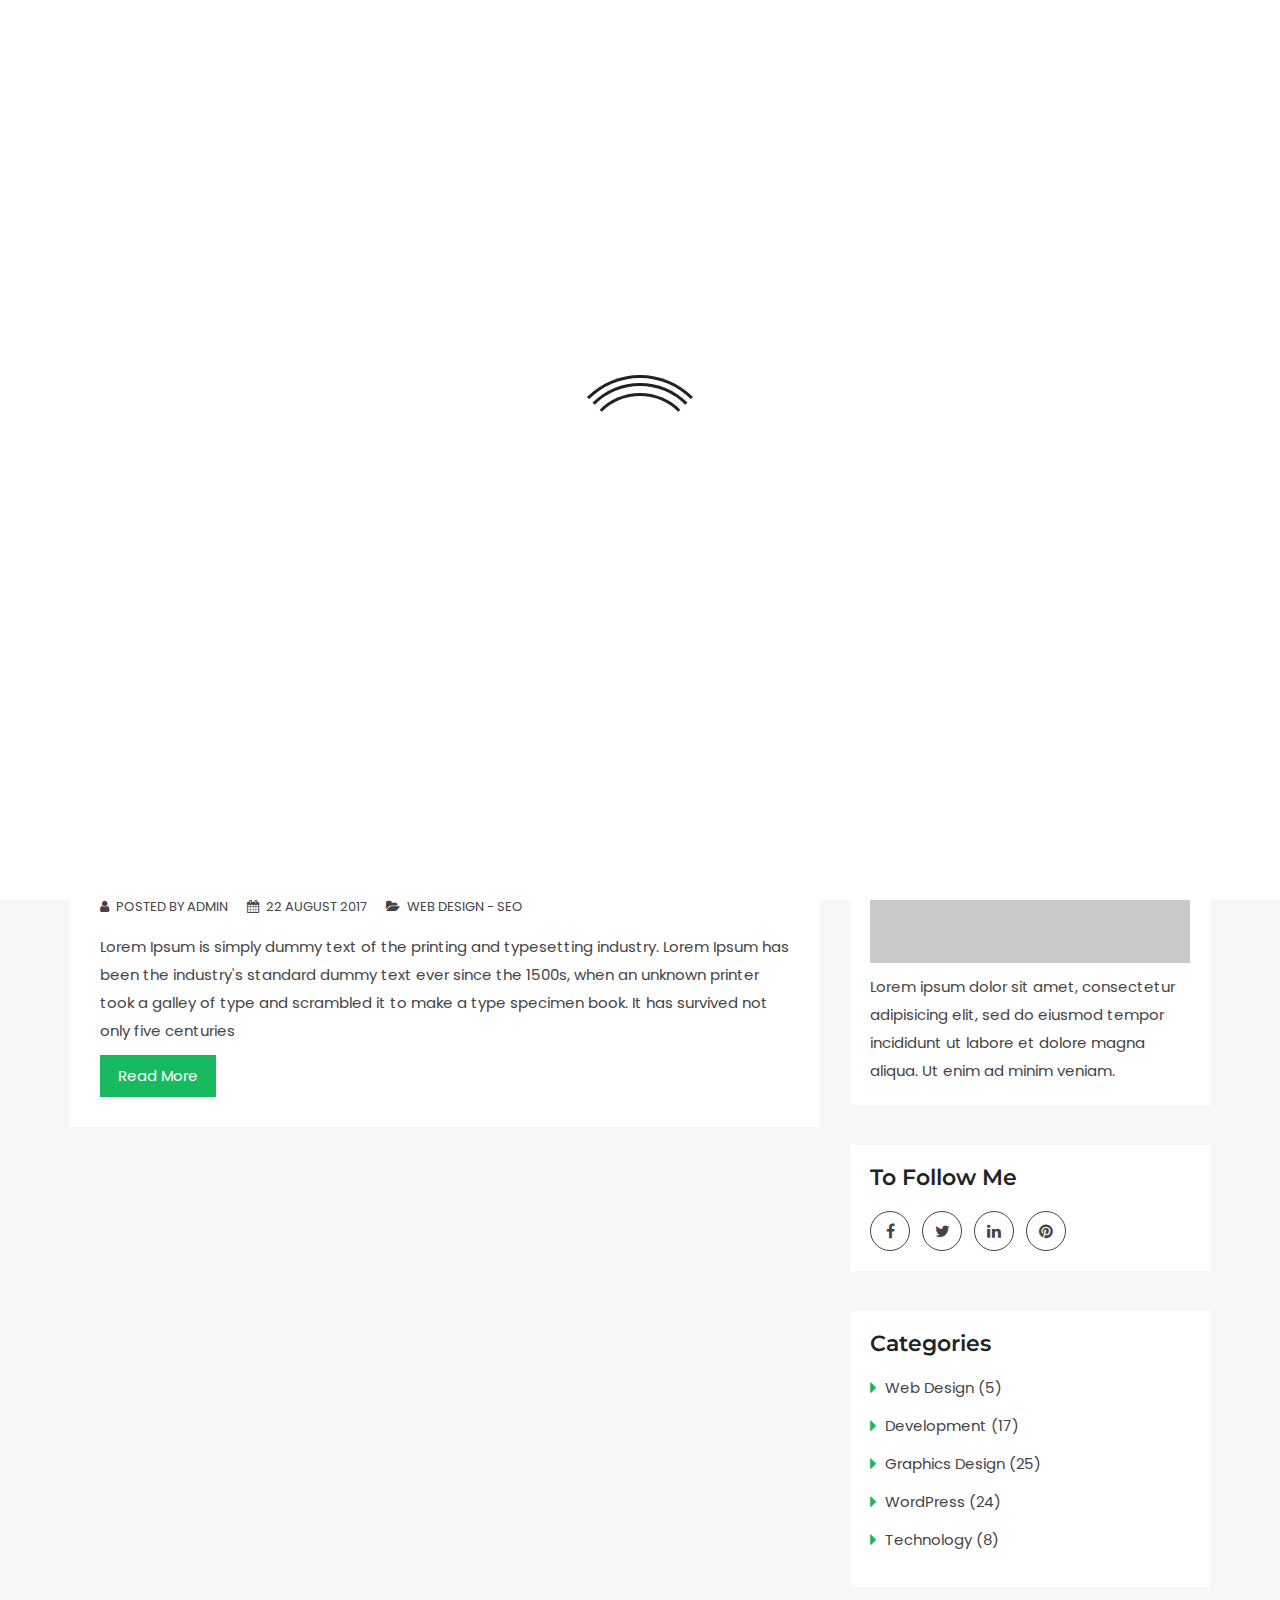
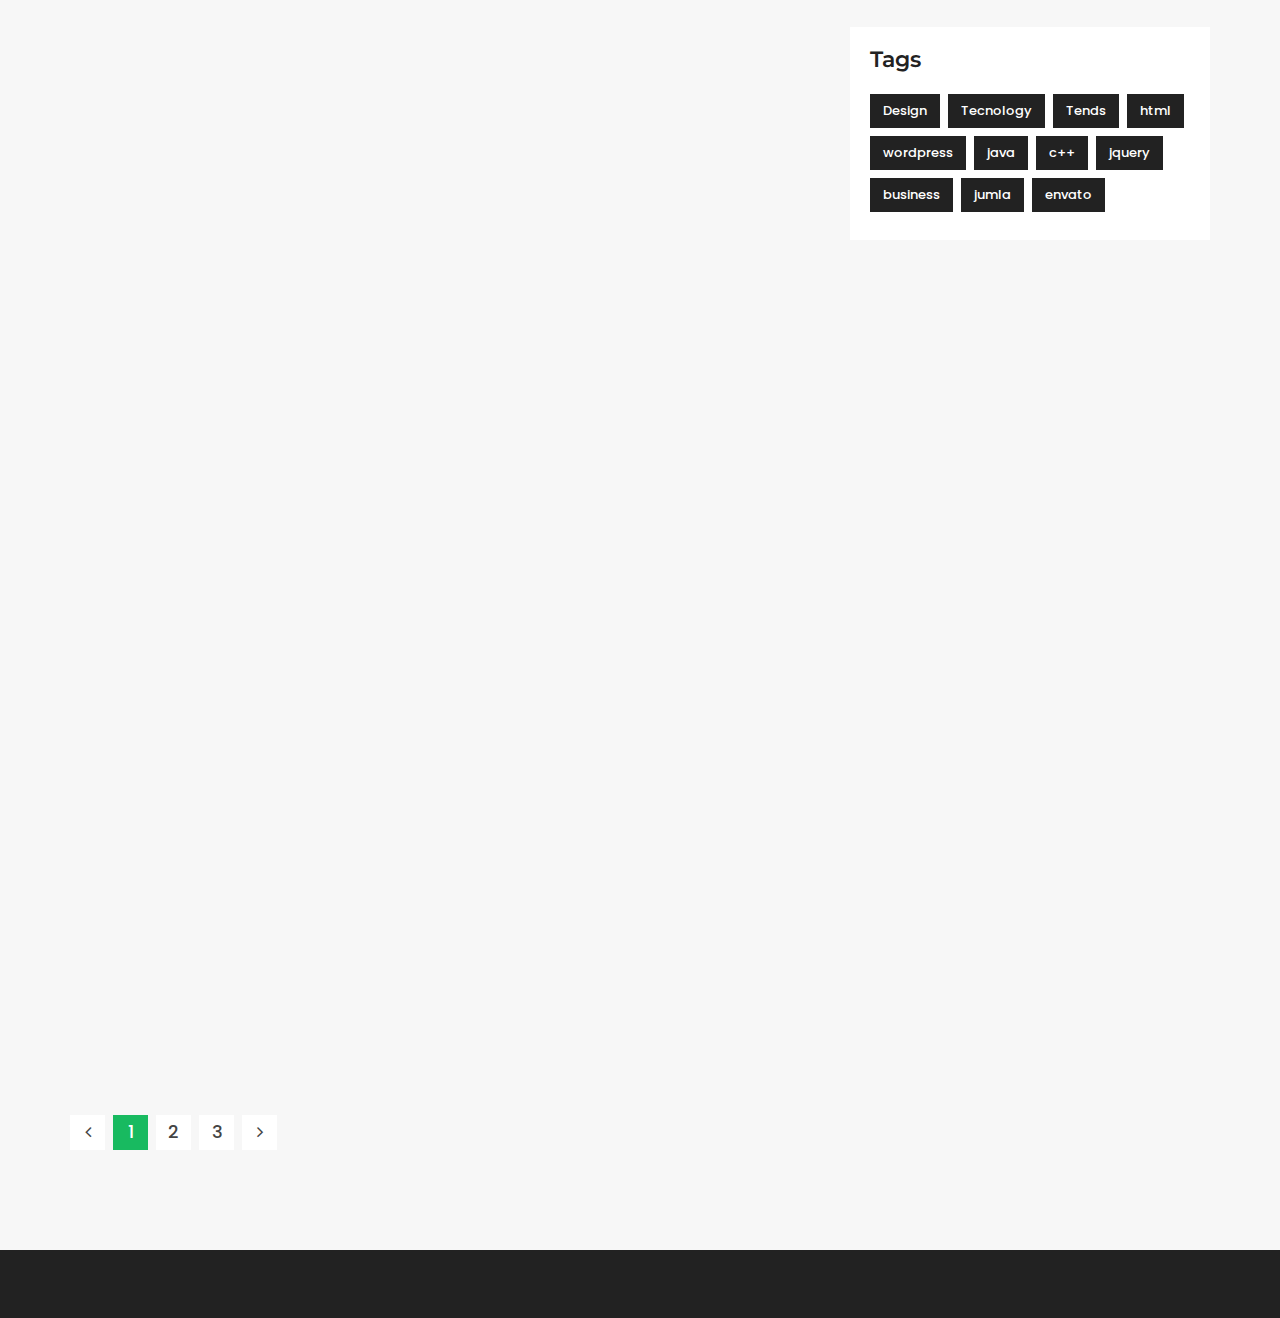
==== blog.html @ 5287b324 "added template" ====
<!DOCTYPE html>
<html lang="en">
    <head>
        <meta charset="utf-8">
        <meta http-equiv="X-UA-Compatible" content="IE=edge">
        <meta name="viewport" content="width=device-width, initial-scale=1">
        <meta name="description" content="alex is a Personal Portfolio Template">
        <meta name="keywords" content="mhbthemes, resume, cv, portfolio, personal, developer, designer,personal resume, onepage, clean, modern">
        <meta name="author" content="Alex Smith">

        <title>Alex - Personal Portfolio Template</title>
        
        <!-- Favicon -->
        <link rel="shortcut icon" href="assets/img/favicon.png" type="image/png">

        <!--== bootstrap ==-->
        <link href="assets/css/bootstrap.min.css" rel="stylesheet">
        
        <!--== font-awesome ==-->
        <link href="assets/css/font-awesome.min.css" rel="stylesheet">
        
        <!--== animate css ==-->
        <link href="assets/css/animate.min.css" rel="stylesheet">

        <!--== style css ==-->
        <link href="style.css" rel="stylesheet">
        
        <!--== responsive css ==-->
        <link href="assets/css/responsive.css" rel="stylesheet">
        
        <!--== theme color css ==-->
        <link href="assets/theme-color/color_1.css" rel="stylesheet">
        
        <!--== jQuery ==-->
        <script src="assets/js/jquery-2.1.4.min.js"></script>


        <!--[if lt IE 9]>
        <script src="//oss.maxcdn.com/html5shiv/3.7.2/html5shiv.min.js"></script>
        <script src="//oss.maxcdn.com/respond/1.4.2/respond.min.js"></script>
        <![endif]-->
    </head>
    <body>
        
        <!--======= PRELOADER =======-->
        <div id="loader-wrapper">
            <div id="loader"></div>
            <div class="loader-section section-left"></div>
            <div class="loader-section section-right"></div>
        </div>

        <!--===== HEADER AREA =====-->
        <header class="navbar custom-navbar navbar-fixed-top">
            <div class="container">
                <div class="row">
                    <div class="col-md-3 col-sm-3 col-xs-12">
                        <div class="logo">
                           <div class="navbar-header">
                                <button type="button" class="navbar-toggle" data-toggle="collapse" data-target=".navbar-collapse">
                                    <span class="sr-only">Toggle navigation</span>
                                    <span class="icon-bar"></span>
                                    <span class="icon-bar"></span>
                                    <span class="icon-bar"></span>
                                </button>
                            </div>
                            <a class="theme-color" href="index.html">Alex.</a> <!--== logo ==-->
                        </div>
                    </div>

                    <div class="col-md-9 col-sm-8 col-xs-12">
                       <nav class="main-menu">
                        <div class="navbar-collapse collapse">
                            <ul class="nav navbar-nav"> <!--== manin menu ==-->
                                <li><a class="smoth-scroll" href="#home">Home</a></li>
                                <li><a class="smoth-scroll" href="#about">About</a></li>
                                <li><a class="smoth-scroll" href="#services">service</a></li>
                                <li><a class="smoth-scroll" href="#work">work</a></li>
                                <li><a class="smoth-scroll" href="#testimonial">testimonial</a></li>
                                <li><a class="smoth-scroll" href="#contact">contact</a></li>
                                <li class="active"><a class="smoth-scroll" href="blog.html">blog</a></li>
                            </ul>
                        </div>
                        </nav>
                    </div>
                </div> <!--/.row-->
            </div> <!--/.container-->
        </header>
        <!--===== END HEADER AREA ======-->

         <!--===== BREADCROUMB AREA =====-->
        <div class="breadcroumb-area" style="background-image: url(assets/img/blog-bg.jpg);">
            <div class="container">
                <div class="row">
                    <div class="col-md-12">
                        <h1>Blog posts</h1>
                        <div class="breadcroumb">
                            <a href="index.html">Home</a>
                            >
                            <span class="current active">Blog</span>
                        </div>
                    </div>
                </div>
            </div>
        </div>
        
        <!--===== BLOG POST AREA =====-->
        <div class="blog-content-area section-padding">
            <div class="container">
                <div class="row">
                    <div class="col-md-8">
                        <div class="single-post wow fadeInUp" data-wow-delay="0.4s"> <!-- single post -->
                            <div class="post-featured-content">
                                <img src="assets/img/blog/01.jpg" class="img-responsive" alt="">
                            </div>
                            <h2>How to creat your own website</h2>
                            <div class="post-meta">
                               <span><i class="fa fa-user"></i> Posted By Admin</span>
                               <span><i class="fa fa-calendar"></i> 22 August 2017</span>
                               <span><i class="fa fa-folder-open"></i> web design - seo</span>
                            </div>
                            <div class="entry-content">
                               <p>Lorem Ipsum is simply dummy text of the printing and typesetting industry. Lorem Ipsum has been the industry's standard dummy text ever since the 1500s, when an unknown printer took a galley of type and scrambled it to make a type specimen book. It has survived not only five centuries</p>
                               <a href="single-blog.html" class="read-more-btn">read more</a>
                            </div>
                        </div>
                       
                        <div class="single-post wow fadeInUp" data-wow-delay="0.6s"> <!-- single post -->
                            <div class="post-featured-content">
                                <img src="assets/img/blog/02.jpg" class="img-responsive" alt="">
                            </div>
                            <h2>How to creat your own website</h2>
                            <div class="post-meta">
                               <span><i class="fa fa-user"></i> Posted By Admin</span>
                               <span><i class="fa fa-calendar"></i> 22 August 2017</span>
                               <span><i class="fa fa-folder-open"></i> web design - seo</span>
                            </div>
                            <div class="entry-content">
                               <p>Lorem Ipsum is simply dummy text of the printing and typesetting industry. Lorem Ipsum has been the industry's standard dummy text ever since the 1500s, when an unknown printer took a galley of type and scrambled it to make a type specimen book. It has survived not only five centuries</p>
                               <a href="single-blog.html" class="read-more-btn">read more</a>
                            </div>
                        </div>
                       
                        <div class="single-post wow fadeInUp" data-wow-delay="0.8s"> <!-- single post -->
                            <div class="post-featured-content">
                                <img src="assets/img/blog/03.jpg" class="img-responsive" alt="">
                            </div>
                            <h2>How to creat your own website</h2>
                            <div class="post-meta">
                               <span><i class="fa fa-user"></i> Posted By Admin</span>
                               <span><i class="fa fa-calendar"></i> 22 August 2017</span>
                               <span><i class="fa fa-folder-open"></i> web design - seo</span>
                            </div>
                            <div class="entry-content">
                               <p>Lorem Ipsum is simply dummy text of the printing and typesetting industry. Lorem Ipsum has been the industry's standard dummy text ever since the 1500s, when an unknown printer took a galley of type and scrambled it to make a type specimen book. It has survived not only five centuries</p>
                               <a href="single-blog.html" class="read-more-btn">read more</a>
                            </div>
                        </div>
                       
                       
                        <div class="pagination"> <!-- pagination -->
                           <ul>
                               <li><a href="#"><i class="fa fa-angle-left"></i></a></li>
                               <li class="active"><a href="#">1</a></li>
                               <li><a href="#">2</a></li>
                               <li><a href="#">3</a></li>
                               <li><a href="#" aria-label="Next">
                                   <i class="fa fa-angle-right"></i>
                               </a></li>
                            </ul>
                        </div>
                    </div>
                    
                    <div class="col-md-4">
                        <div class="widget search"> <!-- widget single -->
                            <form class="search-form">
                                <input type="search" placeholder="Type to search here...">
                                <button type="submit"><i class="fa fa-search"></i></button>
                            </form>
                        </div>
                        <div class="widget about-me"> <!-- widget single -->
                            <h3 class="widget-title">about me</h3>
                            <img src="assets/img/author.jpg" alt="">
                            <p>Lorem ipsum dolor sit amet, consectetur adipisicing elit, sed do eiusmod tempor incididunt ut labore et dolore magna aliqua. Ut enim ad minim veniam.</p>
                        </div>
                        <div class="widget social"> <!-- widget single -->
                            <h3 class="widget-title">To follow me</h3>
                            <ul class="social-links"> <!--=== social-links ===-->
                                <li><a href="#"><i class="fa fa-facebook"></i></a></li>
                                <li><a href="#"><i class="fa fa-twitter"></i></a></li>
                                <li><a href="#"><i class="fa fa-linkedin"></i></a></li>
                                <li><a href="#"><i class="fa fa-pinterest"></i></a></li>
                            </ul>
                        </div>
                        <div class="widget category"> <!-- widget single -->
                            <h3 class="widget-title">Categories</h3>
                            <ul>
                                <li><a href="#">Web Design <span>(5)</span></a></li>
                                <li><a href="#">Development <span>(17)</span></a></li>
                                <li><a href="#">Graphics Design  <span>(25)</span></a></li>
                                <li><a href="#">WordPress <span>(24)</span></a></li>
                                <li><a href="#">Technology <span>(8)</span></a></li>
                            </ul>
                        </div>
                        <div class="widget tags"> <!-- widget single -->
                           <h3 class="widget-title">tags</h3>
                            <ul>
                                <li><a href="#">Design</a></li>
                                <li><a href="#">Tecnology</a></li>
                                <li><a href="#">Tends</a></li>
                                <li><a href="#">html</a></li>
                                <li><a href="#">wordpress</a></li>
                                <li><a href="#">java</a></li>
                                <li><a href="#">c++</a></li>
                                <li><a href="#">jquery</a></li>
                                <li><a href="#">business</a></li>
                                <li><a href="#">jumla</a></li>
                                <li><a href="#">envato</a></li>
                            </ul>
                        </div>
                    </div>
                </div> <!--/.row-->
            </div> <!--/.container-->
        </div>
         <!--===== END BLOG POST AREA =====-->
     
         <!--====== FOOTER AREA ======-->
        <footer class="footer">
            <div class="container">
                <div class="row wow zoomIn" data-wow-delay="0.4s">
                    <div class="col-md-12 text-center">
                        <p>&copy;2017 <strong>Alex Smith</strong>. All Rights Reserved</p>
                    </div>
                </div>
            </div>
        </footer>
        <!--====== END FOOTER AREA ======-->


        <!--== plugins js ==-->
        <script src="assets/js/plugins.js"></script>
        
        <!--== typed js ==-->
        <script src="assets/js/typed.js"></script>
        
        <!--== stellar js ==-->
        <script src="assets/js/jquery.stellar.min.js"></script>
        
        <!--== counterup js ==-->
        <script src="assets/js/jquery.counterup.min.js"></script>
        
        <!--== waypoints js ==-->
        <script src="assets/js/jquery.waypoints.min.js"></script>
        
        <!--== wow js ==-->
        <script src="assets/js/wow.min.js"></script>
        
         <!--== validator js ==-->
        <script src="assets/js/validator.min.js"></script>
        
         <!--== mixitup js ==-->
        <script src="assets/js/jquery.mixitup.js"></script>
        
         <!--== contact js ==-->
        <script src="assets/js/contact.js"></script>
        
         <!--== main js ==-->
        <script src="assets/js/main.js"></script>
    </body>
</html>
---- style.css ----
/*************************************

Template Name: Alex - Personal Portfolio Template
Author: mhbthemes
Version: 1.0
Design and Developed by: mhbthemes

NOTE: This is main stylesheet of the template.

****************************************/
 /*================================================
            Table of contents  
==================================================
 
0. BASE CSS
1. PRELOADER
2. SECTION TITLE AND SECTION PADDING
3. HEADER AREA
4. WELCOME AREA
5. ABOUT AREA
6. SERVICES AREA
7. WORK AREA
8. STAT AREA
9. TESTIMONIAL AREA 
10. CTA AREA 
11. CONTACT INFO AREA
12. BLOG AND SINGLE BLOG PAGE
13. FOOTER AREA

/*====================================================
            End table content 
===================================================*/

@import url('https://fonts.googleapis.com/css?family=Montserrat:300,300i,400,400i,500,500i,600,600i,700,700i,800,800i,900,900i|Poppins:300,300i,400,400i,500,500i,600,600i,700,700i,800,800i,900,900i');

 /*================================================
             0 BASE CSS
==================================================*/
body {
     font-family: 'Poppins', sans-serif;
     color: #444;
     font-weight: 400;
     line-height: 28px;
     font-size: 15px;
 }
h1, h2, h3, h4, h5, h6 {
    font-family: 'Montserrat', sans-serif;
    margin: 0 0 15px;
    font-weight: 700;
    color: #222;
    line-height: 1.2;
}
 a:focus {
     outline: 0 solid
 }
 img {
     max-width: 100%;
     height: auto;
 }
a{
    transition: 0.4s
}
 html,
 body {
     height: 100%
 }
 a:hover {
     text-decoration: none
 }
 /* Remove Chrome Input Field's Unwanted Yellow Background Color */
 
 input:-webkit-autofill,
 input:-webkit-autofill:hover,
 input:-webkit-autofill:focus {
     -webkit-box-shadow: 0 0 0px 1000px white inset !important;
 }

 /*================================================
             1 PRELOADER
==================================================*/
 
 #loader-wrapper {
     position: fixed;
     top: 0;
     left: 0;
     width: 100%;
     height: 100%;
     z-index: 9999999;
     overflow: hidden;
}
 .no-js #loader-wrapper {
     display: none;
}
 #loader {
     display: block;
     position: relative;
     left: 50%;
     top: 50%;
     width: 150px;
     height: 150px;
     margin: -75px 0 0 -75px;
     border-radius: 50%;
     border: 3px solid transparent;
     border-top-color: #222;
     -webkit-animation: spin 1.7s linear infinite;
     animation: spin 1.7s linear infinite;
     z-index: 11;
}
 #loader:before {
     content: "";
     position: absolute;
     top: 5px;
     left: 5px;
     right: 5px;
     bottom: 5px;
     border-radius: 50%;
     border: 3px solid transparent;
     border-top-color: #222;
     -webkit-animation: spin-reverse .6s linear infinite;
     animation: spin-reverse .6s linear infinite;
}
 #loader:after {
     content: "";
     position: absolute;
     top: 15px;
     left: 15px;
     right: 15px;
     bottom: 15px;
     border-radius: 50%;
     border: 3px solid transparent;
     border-top-color: #222;
     -webkit-animation: spin 1s linear infinite;
     animation: spin 1s linear infinite;
}
 @-webkit-keyframes spin {
     0% {
         -webkit-transform: rotate(0deg);
    }
     100% {
         -webkit-transform: rotate(360deg);
    }
}
 @keyframes spin {
     0% {
         -webkit-transform: rotate(0deg);
         transform: rotate(0deg);
    }
     100% {
         -webkit-transform: rotate(360deg);
         transform: rotate(360deg);
    }
}
 @-webkit-keyframes spin-reverse {
     0% {
         -webkit-transform: rotate(0deg);
    }
     100% {
         -webkit-transform: rotate(-360deg);
    }
}
 @keyframes spin-reverse {
     0% {
         -webkit-transform: rotate(0deg);
         transform: rotate(0deg);
    }
     100% {
         -webkit-transform: rotate(-360deg);
         transform: rotate(-360deg);
    }
}
 #loader-wrapper .loader-section {
     background-color: #fff;
     position: fixed;
     top: 0;
     width: 51%;
     height: 100%;
     z-index: 10;
}
 #loader-wrapper .loader-section.section-left {
     left: 0;
}
 #loader-wrapper .loader-section.section-right {
     right: 0;
}
/* Loaded styles */
 .loaded #loader-wrapper .loader-section.section-left {
     -webkit-transform: translateX(-100%);
     transform: translateX(-100%);
     -webkit-transition: all 0.7s 0.3s cubic-bezier(0.645, 0.045, 0.355, 1);
     transition: all 0.7s 0.3s cubic-bezier(0.645, 0.045, 0.355, 1);
}
 .loaded #loader-wrapper .loader-section.section-right {
     -webkit-transform: translateX(100%);
     transform: translateX(100%);
     -webkit-transition: all 0.7s 0.3s cubic-bezier(0.645, 0.045, 0.355, 1);
     transition: all 0.7s 0.3s cubic-bezier(0.645, 0.045, 0.355, 1);
}
 .loaded #loader {
     opacity: 0;
     -webkit-transition: all 0.3s ease-out;
     transition: all 0.3s ease-out;
}
 .loaded #loader-wrapper {
     visibility: hidden;
     -webkit-transform: translateY(-100%);
     transform: translateY(-100%);
     -webkit-transition: all 0.3s 1s ease-out;
     transition: all 0.3s 1s ease-out;
}

 /*================================================
     2 SECTION TITLE AND SECTION PADDING
==================================================*/
 
 .section-title {
     margin-bottom: 65px;
     text-align: center;
 }
 .section-title h2 {
     font-size: 45px;
     margin-bottom: 5px;
     letter-spacing: 2px;
     font-weight: 900;
 }
 .section-title p {
     font-size: 14px;
     margin: 0;
 }
 .section-padding {
     padding: 100px 0;
 }
 /*================================================
        3 HEADER AREA
==================================================*/
 
 .custom-navbar {
     border-width: 0;
     background: transparent;
     -webkit-transition: all 0.4s ease-in-out;
     transition: all 0.4s ease-in-out;
 }
 .logo a {
    font-family: 'Montserrat', sans-serif;
	color: #fff;
	display: inline-block;
	font-size: 32px;
	font-weight: 800;
	letter-spacing: 3px;
	margin-top: 21px;
	text-transform: uppercase;
	-webkit-transition: all 0.4s ease-in-out 0s;
	transition: all 0.4s ease-in-out 0s;
	line-height: 40px;
}
 .logo a:focus {
     text-decoration: none;
 }
 .main-menu {
     text-transform: uppercase;
 }
 .main-menu ul.navbar-nav {
     float: right;
 }
 .main-menu ul.nav.navbar-nav li.active {
     position: relative;
 }
 .main-menu ul.navbar-nav li a {
     color: #fff;
     font-weight: 500;
     font-size: 12px;
     padding: 30px 13px;
     -webkit-transition: all 0.4s ease-in-out;
     transition: all 0.4s ease-in-out;
     position: relative;
 }
 .main-menu ul.navbar-nav li a:focus,  .main-menu ul.navbar-nav li a:hover {
     background: none;
 }
 .custom-navbar.top-nav-collapse .logo a {
     margin-top: 15px;
 }
 .custom-navbar.top-nav-collapse .main-menu ul.navbar-nav li a {
     color: #444;
     padding: 25px 13px;
 }
.logo a span {
     display: inline-block;
     font-size: 28px;
     padding: 9px 5px 8px 7px;
 }
 .custom-navbar.top-nav-collapse {
     background: #fff;
     box-shadow: 0 0 10px #222;
     border-width: 0;
 }
 .custom-navbar.top-nav-collapse .main-menu ul.navbar-nav li.active a:after {
     opacity: 1;
     -ms-filter: "progid:DXImageTransform.Microsoft.Alpha(Opacity=100)";
 }
 /*================================================
        4 WELCOME AREA
==================================================*/
 
 .welcome-area {
     background-size: cover;
     background-position: center center;
     z-index: 1;
     position: relative;
     height: 100%;
 }
 .welcome-area:after,
 .quotes-area:after {
     position: absolute;
     content: "";
     top: 0;
     left: 0;
     width: 100%;
     height: 100%;
     background: #000;
     opacity: .6;
     -ms-filter: "progid:DXImageTransform.Microsoft.Alpha(Opacity=70)";
     z-index: -1;
 }
 .welcome-table {
     display: table;
     width: 100%;
     height: 100%;
     text-align: center;
 }
 .welcome-cell {
     display: table-cell;
     vertical-align: middle;
 }
 .welcome-text h1 {
     text-transform: capitalize;
     font-size: 85px;
     font-weight: 900;
     margin-bottom: 10px;
 }
 .typed-cursor,
 .element {
     display: inline;
     font-weight: 300;
     font-size: 28px;
     color: #fff;
 }
 .welcome-area .home-arrow {
     text-align: center;
     position: absolute;
     bottom: -210px;
     left: 50%;
     -webkit-transform: translate(-50%, -50%);
     transform: translate(-50%, -50%);
 }
 .welcome-area .home-arrow a {
     font-size: 34px;
 }
 .welcome-area .home-arrow .fa {
     display: inline-block;
     -webkit-transform-style: preserve-3d;
     transform-style: preserve-3d;
     -webkit-animation-name: home-arrow;
     animation-name: home-arrow;
     animation-duration: 2s;
     -webkit-animation-duration: 2s;
     -webkit-animation-iteration-count: infinite;
     animation-iteration-count: infinite;
     -webkit-animation-timing-function: linear;
     animation-timing-function: linear;
 }
 @-webkit-keyframes home-arrow {
     from {
         -webkit-transform: translate3d( 0, 0px, 0);
         transform: translate3d( 0, 0px, 0);
         filter: alpha(opacity=0);
         opacity: 0;
         -ms-filter: "progid:DXImageTransform.Microsoft.Alpha(Opacity=0)";
     }
     10% {
         -webkit-transform: translate3d( 0, 5px, 0);
         transform: translate3d( 0, 5px, 0);
         filter: alpha(opacity=100);
         opacity: 1;
         -ms-filter: "progid:DXImageTransform.Microsoft.Alpha(Opacity=100)";
     }
     to {
         -webkit-transform: translate3d( 0, 30px, 0);
         transform: translate3d( 0, 30px, 0);
         filter: alpha(opacity=0);
         opacity: 0;
         -ms-filter: "progid:DXImageTransform.Microsoft.Alpha(Opacity=0)";
     }
 }

 /*================================================
        5 ABOUT AREA
==================================================*/
.about-area .nav-tabs{
    border: none;
    margin-bottom: 50px;
}
.about-area .nav-tabs li{
    width: 50%;
    text-align: center;
}
 .about-area .tab .nav-tabs li a {
     font-family: 'Montserrat', sans-serif;
     width: 60%;
     margin: 0 auto;
    background:transparent;
    border-radius:0;
    border-top: none;
    border-bottom: 2px solid #ddd;
    border-left: none;
    border-right: none;
    font-size:16px;
    color: #222;
    padding-bottom: 5px;
     font-weight: 700;
     text-transform: uppercase;
}
.tab .nav-tabs li a:hover{
    background:transparent;
}
.tab .nav-tabs li.active a:after{
    border: none;
}
.tab .tab-content{
    padding:15px;
    margin-top:0;
    border:none;
}
h4.about-heading {
     font-size: 16px;
     font-weight: 600;
    line-height: 26px;
     text-transform: uppercase;
 }
.tab-content p {
    
}
.social-links {
	padding: 0;
	margin: 30px 0 0;
	list-style: none;
}
.social-links li{
    display: inline-block;
    margin-right: 8px;
}
.social-links a {
	display: block;
	width: 40px;
    height: 40px;
    line-height: 40px;
	border: 1px solid #444;
	color: #444;
	border-radius: 50%;
	font-size: 16px;
    text-align: center;
}
.about-area .single-skill{
    margin-bottom: 32px;
}
.about-area .skill-info {
	overflow: hidden;
}
.about-area .skill-info h4 {
	text-transform: uppercase;
	font-size: 15px;
	margin-bottom: 10px;
    color: #444;
}
.about-area .progress {
	height: 8px;
	border-radius: 0px;
	box-shadow: none;
	overflow: visible;
    background-color: #ddd;
}
.about-area .progress .progress-bar {
	position: relative;
}
.about-area .progress .progress-bar span {
	font-size: 16px;
	right: 0;
	color: #fff;
	position: absolute;
	top: -17px;
	width: 40px;
	height: 40px;
	line-height: 40px;
	border-radius: 100%;
	font-size: 13px;
	font-weight: 600;
}
 /*================================================
        6 SERVICES AREA
==================================================*/
 
.services-area{
    background-color: #f7f7f7;
}
 .single-service {
     position: relative;
     overflow: hidden;
     font-size: 15px;
     font-weight: 300;
     padding: 40px 30px;
     background-color: #fff;
     margin-bottom: 30px;
     box-shadow: 0px 0px 15px 0px rgba(0, 0, 0, 0.1);
     border-radius: 5px;
     -webkit-transition: 0.4s;
     transition: 0.4s;
 }
.single-service:hover{
    
}
 .service-img {
     height: 65px;
     width: 60px;
     background-size: contain;
     margin: 0 auto;
     background-repeat: no-repeat;
 }
 .single-service h3 {
     font-size: 18px;
     font-weight: 600;
     margin: 15px 0;
     text-transform: capitalize;
 }
 .single-service p {
     margin: 0;
 }
.single-service .service-overlay {
	width: 100%;
	height: 100%;
	position: absolute;
	left: 0;
	top: 110%;
	border-radius: 5px;
	transition: all .4s;
}
.single-service .service-overlay ul {
	width: 100%;
	height: 100%;
	padding: 30px 40px;
    margin: 0;
    list-style: none;
	border-radius: 5px;
}
.single-service .service-overlay ul li{
	font-size: 16px;
	line-height: 36px;
	color: #fff;
	font-weight: 400;
	padding: 0;
	margin: 0;
	text-transform: none;
}
.single-service .service-overlay ul li i.fa {
	margin-right: 5px;
}
 .single-service:hover .service-overlay {
	top: 0;
}
 .single-service:hover {}

 /*================================================
        7 WORK AREA
==================================================*/
.work-area{
    
}
 .work-inner .mix {
     display: none;
 }
 ul.work-list {
     list-style: outside none none;
     margin-bottom: 20px;
     padding: 0;
 }
 ul.work-list li {
     cursor: pointer;
     display: inline-block;
     padding: 5px;
     font-size: 14px;
     text-transform: uppercase;
     -webkit-transition: 0.4s;
     transition: 0.4s;
 }
ul.work-list li.active{
    
}
 .single-work {
     position: relative;
     overflow: hidden;
     margin-bottom: 30px;
 }
 .single-work img {
     -webkit-transform: scale(1.15);
     transform: scale(1.15);
     -webkit-transition: all 0.4s ease 0s;
     transition: all 0.4s ease 0s;
 }
 .single-work:hover img {
     -webkit-transform: scale(1);
     transform: scale(1);
 }
 .item-hover {
     padding: 30px;
     height: 100%;
     left: 0;
     position: absolute;
     top: 0;
     width: 100%;
     -webkit-transition: 0.4s;
     transition: 0.4s;
     z-index: 1;
     opacity: 0;
     -ms-filter: "progid:DXImageTransform.Microsoft.Alpha(Opacity=0)";
     -webkit-transition: 0.6s;
     transition: 0.6s;
 }
 .item-hover:before {
     position: absolute;
     content: "";
     width: 100%;
     height: 100%;
     top: 0;
     left: 0;
     background: #000;
     opacity: 0;
     -ms-filter: "progid:DXImageTransform.Microsoft.Alpha(Opacity=0)";
     visibility: hidden;
     z-index: -1;
     -webkit-transition: 0.4s;
     transition: 0.4s;
 }
 .single-work:hover .item-hover:before {
     opacity: 0.7;
     -ms-filter: "progid:DXImageTransform.Microsoft.Alpha(Opacity=70)";
     visibility: visible;
 }
 .single-work:hover .item-hover {
     opacity: 1;
     -ms-filter: "progid:DXImageTransform.Microsoft.Alpha(Opacity=100)";
 }
 .work-table {
     display: table;
     height: 100%;
     text-align: center;
     width: 100%;
 }
 .work-tablecell {
     display: table-cell;
     vertical-align: middle;
 }
 .single-work:hover .hover-content {} .hover-content h4,
 .hover-content p {
     color: #fff;
     margin: 0;
 }
 .hover-content h4 {
     margin-bottom: 10px;
     font-weight: 600;
     font-size: 21px;
     text-transform: capitalize;
 }
 .hover-content p {
     font-weight: 400;
     font-size: 14px;
 }
 .hover-content a {
     display: inline-block;
     font-size: 18px;
     height: 45px;
     line-height: 45px;
     color: #fff;
    margin-top: 10px;
     text-align: center;
     -webkit-transition: all 0.6s ease 0s;
     transition: all 0.6s ease 0s;
     width: 45px;
     transition: 0.6s;
     border-radius: 50%;
 }
.modal-content {
	padding: 10px 30px;
	border-radius: 0px;
}
.modal-body {
	position: relative;
	padding: 15px;
}
.modal-body h3{
    margin-top: 20px;
    margin-bottom: 10px;
}
.modal-body p{
    margin-bottom: 0;
}
.modal-body ul {
	margin-top: 25px;
}
.project-list li{
    padding: 5px 0;
    font-size: 14px;
}
.project-list label {
	color: #222;
	margin-bottom: 0;
	margin-right: 0;
	width: 120px;
    font-weight: 600;
}
.project-list li a:hover{
    color: #444;
}

 /*===============================================
	    8. STAT AREA
===============================================*/
 
 .stat-area {
     background-color: #f7f7f7;
 }
 .single-stat {
     position: relative;
	margin-top: 30px;
 }
.single-stat .inner {
	position: relative;
	padding: 50px 15px 35px;
	width: 100%;
	margin: 0 auto;
	text-align: center;
	border: 2px solid #444;
	border-radius: 0px 0px 5px 5px;
	border-top: none;
}
.single-stat .inner::after {
	content: '';
	position: absolute;
	left: 0px;
	top: 0px;
	width: 30%;
	border-bottom: 2px solid #444;
}
.single-stat .inner::before {
	content: '';
	position: absolute;
	right: 0px;
	top: 0px;
	width: 30%;
	border-bottom: 2px solid #444;
}
.stat-icon-box {
	position: absolute;
	left: 50%;
	top: -30px;
	width: 40%;
	height: 60px;
	text-align: center;
	line-height: 60px;
	font-size: 45px;
	color: #444;
	margin-left: -20%;
}
.stat-icon-box i.fa{
    margin: 0 auto;
}
 .single-stat h2 {
     font-size: 56px;
     margin-bottom: 10px;
     margin-top: 0px;
     font-weight: 900;
 }
 .single-stat h3 {
     font-size: 13px;
     font-weight: 600;
     text-transform: uppercase;
     margin: 0;
 }

 /*================================================
        9 TESTIMONIAL AREA 
==================================================*/
 
 .testimonial-area {} .single-testimonial {
     position: relative;
     background-color: #fff;
     padding: 15px 20px;
     border: 1px solid #ddd;
 }
 .t-image {
     height: 70px;
     left: 20px;
     position: absolute;
     right: 0;
     width: 70px;
 }
 .t-name {
     padding: 13px 0;
     font-size: 14px;
 }
 .t-image img {
     border-radius: 50%;
     width: 100%;
 }
 .t-author h4 {
     margin: 0;
     font-size: 16px;
     text-transform: uppercase;
 }
 .t-content {
     margin-top: 25px;
 }
 .t-author {
     padding-left: 85px;
 }
 .testimonial-area .owl-dots {
     margin-top: 35px;
     text-align: center;
 }
 .testimonial-area .owl-dots div {
     display: inline-block;
     height: 12px;
     margin-right: 7px;
     width: 12px;
     border-radius: 50%;
     background-color: transparent;
     border: 1px solid #444;
 }

/*================================================
        10 CTA AREA 
==================================================*/
.cta-area{
    background-color: #f7f7f7;
}
.cta-area h2 {
  font-size: 42px;
  font-weight: 800;
  text-transform: capitalize;
    margin-bottom: 25px;
}
.cta-area a {
    display: inline-block;
  text-transform: capitalize;
  padding: 10px 22px;
  color: #fff;
  font-size: 16px;
  font-weight: 500;
}
 /*================================================
        11 CONTACT INFO AREA
==================================================*/
 .contact-form,
 .author-adress {
 }
 .contact-form .form-group {
     margin-bottom: 15px;
     position: relative;
}
 .contact-form .form-group i.fa {
     position: absolute;
     top: 15px;
     left: 0;
     font-size: 16px;
}
 .form-control {
    padding: 12px 25px;
     font-size: 16px;
     height: auto;
     box-shadow: none !important;
     border-top: 0;
     border-left: 0;
     border-right: 0;
     border-bottom: 2px solid #666;
     border-radius: 0;
    background-color: transparent;
 }
.form-control:focus {
     border-top: none;
     border-left: none;
     border-right: none;
}
 textarea.form-control {
     resize: vertical;
     height: 130px;
 }
.btn.btn-sent{
    height: 45px;
    width: 100%;
    font-size: 16px;
    text-align: center;
    color: #fff;
    margin-top: 20px;
    text-transform: capitalize;
    transition: 0.4s;
}
 .btn.disabled,
 .btn[disabled],
 fieldset[disabled] .btn {
     box-shadow: none;
     cursor: not-allowed;
     opacity: 1;
     -ms-filter: "progid:DXImageTransform.Microsoft.Alpha(Opacity=100)";
 }
 .btn.btn-effect.disabled {
     cursor: not-allowed;
 }
.single-info {
     position: relative;
     padding: 25px 30px;
     border: 1px solid #ddd;
     margin-bottom: 15px;
}
 .info-icon {
     position: absolute;
     top: 25px;
     left: 30px;
     width: 50px;
     height: 50px;
     font-size: 18px;
     color: #fff;
     text-align: center;
     line-height: 50px;
     border-radius: 50%;
}
 .info-icon.fa{
     font-size: 20px;
}
.single-info h5{
    margin-bottom: 5px;
    text-transform: capitalize;
}
.single-info p{
    margin-bottom: 0;
}
.info-content {
	padding-left: 70px;
}

/*================================================
    12. BLOG AND SINGLE BLOG PAGE
==================================================*/

.breadcroumb-area{
    padding: 120px 0 90px;
    position: relative;
    background-size: cover;
    background-repeat: no-repeat;
    background-attachment: fixed;
    z-index: 1;
    text-align: center;
    color: #fff;
}
.breadcroumb-area:before{
    background-color: #000;
    content: "";
    height: 100%;
    left: 0;
    opacity: 0.6;
    position: absolute;
    top: 0;
    width: 100%;
    z-index: -1;
}
.breadcroumb-area h1 {
    font-size: 46px;
    color: #fff;
    text-transform: capitalize;
    font-weight: 700;
    margin-top: 0;
}
.breadcroumb {
    color: #fff;
    font-size: 16px;
}
.breadcroumb a {
    color: #fff;
}
.blog-content-area, .single-blog-area{
    background-color: #f7f7f7;
}
.widget{
    margin-bottom: 40px;
}
.widget {
  padding: 20px;
    background-color: #fff;
}
.widget.search{
  
}
.search-form {
    background-color: #f7f7f7;
    border: none;
    width: 100%;
}
.search-form input[type="search"] {
    padding: 14px;
    border: 0px solid;
    background: transparent;
    width: 80%;
}
.search-form button[type="submit"] {
	border: 0px solid;
	color: #fff;
	float: right;
	padding: 14px;
	width: calc(100% - 80%);
    transition: 0.4s;
}
.search-form button[type="submit"]:hover{
    background-color: #222;
    color: #fff;
}
.widget-title{
    font-size: 22px;
    margin-bottom: 20px;
    margin-top: 0;
    text-transform: capitalize;
    font-weight: 600;
}
.widget ul {
  list-style: outside none none;
  margin: 0;
  padding: 0;
}
.widget ul li{
    line-height: 22px;
}
.widget.about-me p {
	margin-top: 10px;
	margin-bottom: 0;
}
.widget.category ul li, .widget.tags ul li{
    margin-bottom: 8px
}
.widget.category ul{
    padding-left: 15px;
}
.widget.category li{
    position: relative;
}
.widget.category li:before{
    position: absolute;
    left: -15px;
    top: 0;
    font-family: fontawesome;
    content: "\f0da";
    font-size: 18px;
}
.widget a{
    padding-bottom: 8px;
    display: block;
    transition: 0.3s;
}
.widget.category li a, .widget.recent-post li a{
    color: #444;
}
.widget.tags li {
    display: inline-block;
}
.widget.tags a {
    background-color: #222;
    color: #fff;
    display: block;
    font-size: 13px;
    font-weight: 500;
    margin-right: 4px;
    padding: 6px 13px;
    transition: 0.4s;
}
.widget.tags a:hover{
    color: #fff;
}
.widget.recent-post span {
  display: block;
  font-size: 13px;
    color: #999;
}
.post-featured-content {
  margin: 0;
  max-height: 400px;
  overflow: hidden;
}
.single-post, .single-post-details, .comment-list-area, .comment-form-wrap {
	background-color: #fff;
    padding: 30px;
    margin-bottom: 50px;
}
.single-post h2, .single-post-details h2 {
  margin: 20px 0 5px 0;
    font-size: 24px;
    font-weight: 600;
    
}
.post-meta span {
    font-size: 13px;
    text-transform: uppercase;
    margin-right: 15px;
}
.post-meta span i.fa{
    margin-right: 4px;
}
.read-more-btn {
  color: #fff;
  display: inline-block;
  padding: 7px 18px;
    text-transform: capitalize;
}
.entry-content {
  margin-top: 12px;
}
.pagination ul {
    list-style: outside none none;
    margin: 0;
    padding: 0;
}
.pagination li {
    display: inline-block;
}
.pagination li a {
    background-color: #fff;
    color: #444;
  display: block;
  font-size: 18px;
  font-weight: 500;
  height: 35px;
  line-height: 34px;
  margin-right: 4px;
  text-align: center;
  width: 35px;
    transition: 0.3s;
}

.pagination{
    margin: 0;
}
.pagination ul li:hover a, .pagination ul li.active a{
    color: #fff;
}

.single-post-details blockquote {
  font-size: 14px;
  font-style: italic;
    background-color: #f7f7f7;
margin-top: 15px;
margin-bottom: 15px;
}

.comments-area ul.comment-list {
    list-style: outside none none;
    margin: 0;
    padding: 0;
}
.row.replay-area {
  margin-left: 120px;
  margin-top: 40px;
}
h3.comment-title {
	margin-bottom: 30px;
	font-weight: 600;
	font-size: 21px;
}
h3.comment-form-title{
    margin-bottom: 20px;
    font-weight: 600;
}
.comment-metadata h5 {
    margin-bottom: 0;
    font-weight: 600;
}
.comment-metadata p {
    color: #777;
    font-size: 12px;
}
.comment-reply-link {
    font-weight: 600;
}
.comment-item {
    border-bottom: 1px solid #ddd;
    margin-bottom: 40px;
    padding-bottom: 25px;
}
.comment-item:last-child{
    border-bottom: 0px solid;
}

.comment-form-wrap .form-control {
    background-color: #f7f7f7;
    border: none;
    border-radius: 0;
    font-size: 15px;
    box-shadow: none;
    height: 45px;
}
.comment-form-wrap .form-control:focus{
    background-color: #f7f7f7;
    border: none;
}
.comment-form-wrap textarea.form-control {
    height: 150px;
    resize: none;
}
.btn-comment {
	padding: 8px 25px;
	border: none;
	color: #fff;
	margin-top: 10px;
    transition: 0.4s;
}


 /*================================================
        13. FOOTER SECTION
==================================================*/
 
 .footer {
     background-color: #222;
     padding: 20px 0;
 }
 .footer p {
     font-size: 16px;
     color: #fff;
     margin: 0px;
 }
---- assets/css/responsive.css ----
/**********************************************

Template Name:  pixie - Personal Portfolio Template
Author: mhbthemes
Version: 1.0
Design and Developed by: mhbthemes

NOTE: This is responsive stylesheet of the template, This file contains the styling for various devices like mobile phone, tablet, laptop etc.

*************************************************/
/* Medium Layout: 1280px. */

@media only screen and (min-width: 992px) and (max-width: 1200px) {
    .about-text {
        padding: 10px 0;
    }
}
/* Tablet Layout: 768px. */

@media only screen and (min-width: 768px) and (max-width: 991px) {
    .main-menu ul.navbar-nav li a {
	padding: 30px 10px;
}
    .custom-navbar.top-nav-collapse .main-menu ul.navbar-nav li a {
	padding: 25px 10px;
}
    .welcome-area .home-arrow {
        bottom: -220px;
    }
    .welcome-text h1{
        font-size: 65px;
    }
    .typed-cursor, .element {
	   font-size: 22px;
    }
    .about-area .tab {
	   margin-top: 30px;
    }
    .single-stat {
        margin-bottom: 60px;
    }
     .contact-form {
        margin-bottom: 30px;
    }
    .pagination {
      margin-bottom: 50px;
      margin-top: 0;
    }
}
/* Mobile Layout lower than: 320px. */

@media only screen and (max-width: 767px) {
    body{
        font-size: 14px;
    }
    .section-title h2 {
        font-size: 32px;
    }
    .quotes-content h3 {
        line-height: 1.2;
        font-size: 36px;
    }
    .custom-navbar {
        padding: 12px 0;
        -webkit-transition: all 0.4s ease-in-out;
        transition: all 0.4s ease-in-out;
        background: #fff;
    }
    .logo a {
        font-size: 24px;
        margin-top: 4px;
        line-height: 28px
    }
    .custom-navbar.top-nav-collapse .logo a {
        margin-top: 4px;
    }
    .main-menu ul.navbar-nav {
        float: left;
    }
    .main-menu ul.navbar-nav li a {
        color: #666;
        padding: 10px 5px;
    }
    .main-menu ul.nav.navbar-nav li.active:before {
        display: none;
    }
    .navbar-collapse {
        border-top: 1px solid transparent;
        box-shadow: 0 1px 0 rgba(255, 255, 255, 0.4) inset;
        margin-top: 15px;
    }
    .navbar-toggle {
        float: none;
        margin: 0;
        padding: 9px;
        -webkit-transition: all 0.4s ease-in-out 0s;
        transition: all 0.4s ease-in-out 0s;
    }
    .navbar-toggle .icon-bar {
        background: #333 none repeat scroll 0 0
    }
    .navbar-header {
        display: inline-block;
        float: right;
        margin-top: 0px;
        -webkit-transition: all 0.4s ease-in-out;
        transition: all 0.4s ease-in-out;
    }
    .custom-navbar.top-nav-collapse .main-menu ul.navbar-nav li a {
        padding: 10px 5px;
    }
    .custom-navbar.top-nav-collapse .navbar-collapse {
        border-top: 1px solid transparent;
        box-shadow: 0 1px 0 rgba(255, 255, 255, 0.4) inset;
        margin-top: 15px;
    }
    .custom-navbar.top-nav-collapse .navbar-toggle {
        float: none;
        margin: 0;
        padding: 9px;
        -webkit-transition: all 0.4s ease-in-out;
        transition: all 0.4s ease-in-out;
    }
    .custom-navbar .navbar-toggle .icon-bar {
        background: #333 none repeat scroll 0 0
    }
    .custom-navbar.top-nav-collapse .navbar-header {
        margin-top: 0px;
    }
    .custom-navbar.top-nav-collapse {
        padding: 12px 0;
    }
    .mobile-menu-activated ul.nav.navbar-nav {} .mobile-menu-activated ul.nav.navbar-nav li {
        display: block;
        text-align: left;
    }
    .mobile-menu-activated ul.nav.navbar-nav li a {} .main-menu ul.navbar-nav {
        text-align: left !important;
        display: block;
    }
    .welcome-text h1 {
        font-size: 36px;
    }
    .typed-cursor, .element {
	   font-size: 18px;
    }
    .welcome-area .home-arrow {
        bottom: -90px;
    }
    .section-padding {
        padding: 80px 0px;
    }
    .about-area .tab {
	   margin-top: 30px;
    }
    .section-title {
        margin-bottom: 52px;
    }
    .about-area h3 {
        font-size: 24px;
    }
    .modal-body h3 {
	font-size: 18px;
    }
    .modal-body {
	padding: 0;
    }
    .single-stat {
        margin-bottom: 60px;
    }
    .cta-area h2 {
	font-size: 32px;
    }
    .contact-form {
        margin-bottom: 30px;
    }
    .single-address{
        margin-bottom: 30px;
    }
    .breadcroumb-area h1 {
        font-size: 32px;
    }
    .breadcroumb {
      font-size: 14px;
    }
    .pagination {
      margin-bottom: 50px;
      margin-top: 0;
    }
    .single-post h2, .single-post-details h2 {
        font-size: 20px;
    }
    .comment-metadata {
        margin-top: 10px;
    }
    .row.replay-area {
      margin-left: 40px;
      margin-top: 20px;
    }
    .comment-form-wrap {
      margin-bottom: 50px;
    }
    h3.comment-title {
        font-size: 18px;
    }
    .footer {} .footer-text P {
        font-size: 14px;
    }
    
}
/* Wide Mobile Layout: 480px. */

@media only screen and (min-width: 480px) and (max-width: 767px) {
    .welcome-text h1 {
        font-size: 50px;
    }
    .mobile-menu-activated ul.nav.navbar-nav li a {
        padding: 10px 5px;
    }
    .welcome-text::before,.welcome-text::after {
	width: 15%;
}
}
---- assets/theme-color/color_1.css ----
/* color_1 css */
.custom-navbar.top-nav-collapse .logo a, .custom-navbar.top-nav-collapse .main-menu ul.navbar-nav li.active a, .welcome-text h1, .welcome-area .home-arrow a, .social-links a:hover, ul.work-list li.active, .modal-body h3, .project-list li a, .single-stat h2, .contact-form .form-group i.fa, .post-meta span:hover, .widget.category li a:hover, .widget.category li:before, .breadcroumb .active, .comment-reply-link, h4.about-heading span {
    color: #18ba60;
}
.about-area .progress .progress-bar, .about-area .progress .progress-bar span, .single-service .service-overlay ul, .hover-content a, .testimonial-area .owl-dots div.active, .btn.btn-sent, .info-icon, .cta-area a, .read-more-btn, .pagination ul li:hover a, .pagination ul li.active a, .search-form button[type="submit"], .widget.tags a:hover, .btn-comment {
    background-color: #18ba60;
}
.social-links a:hover, .testimonial-area .owl-dots div.active{
    border: 1px solid #18ba60;
}
.tab .nav-tabs li.active > a, .tab .nav-tabs li.active > a:focus, .tab .nav-tabs li.active > a:hover {
    border-bottom: 2px solid #18ba60;
    color:#18ba60;
}
.single-service, .form-control:focus {
     border-bottom:  2px solid #18ba60;
 }
.single-post-details blockquote{
    border-left:  5px solid #18ba60;
}
.cta-area a:hover, .btn.btn-sent:hover, .read-more-btn:hover, .search-form button[type="submit"]:hover, .btn-comment:hover{
    background-color: #222;
    color: #fff;
}
.hover-content a:hover{
    background-color: #fff;
    color: #222;
}
.comment-reply-link:hover, .project-list li a:hover{
    color: #222;
}
 @media only screen and (max-width: 767px) {
     .custom-navbar .logo a {
         color: #18ba60;
     }
 }
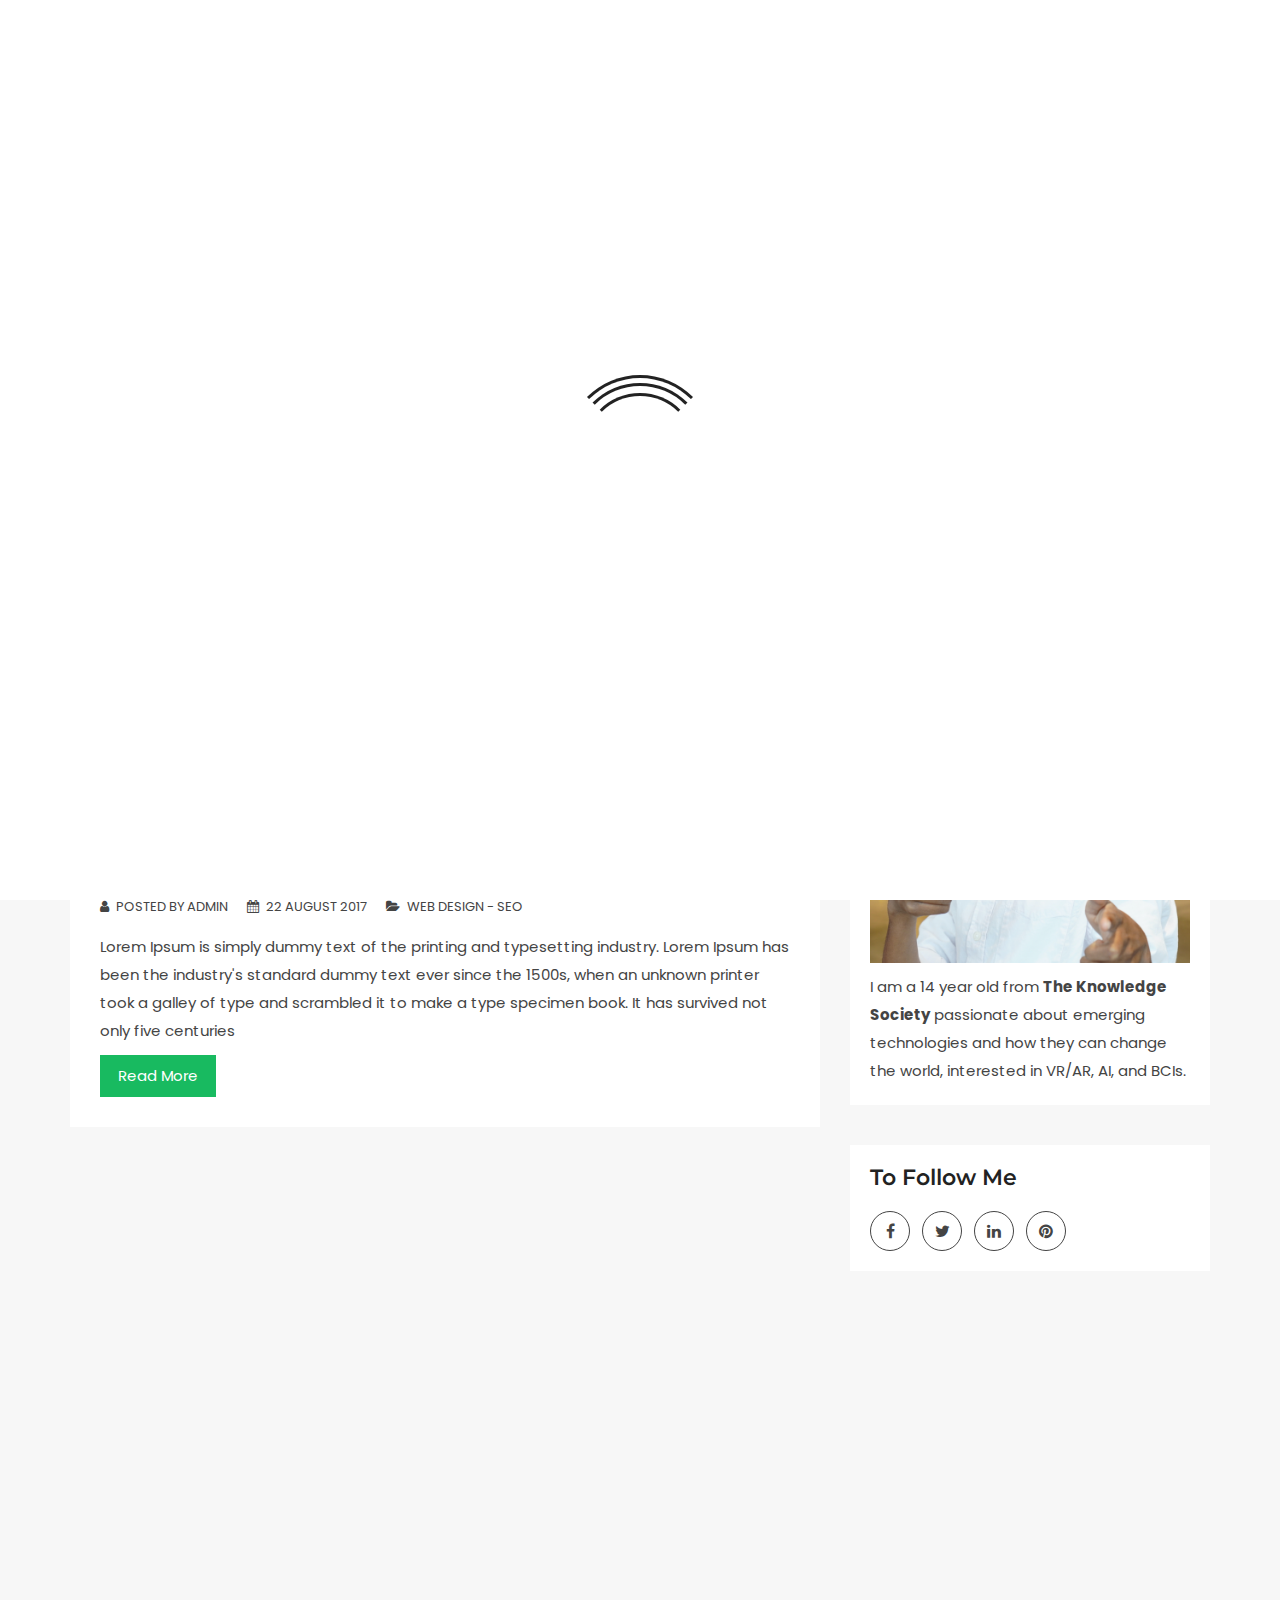
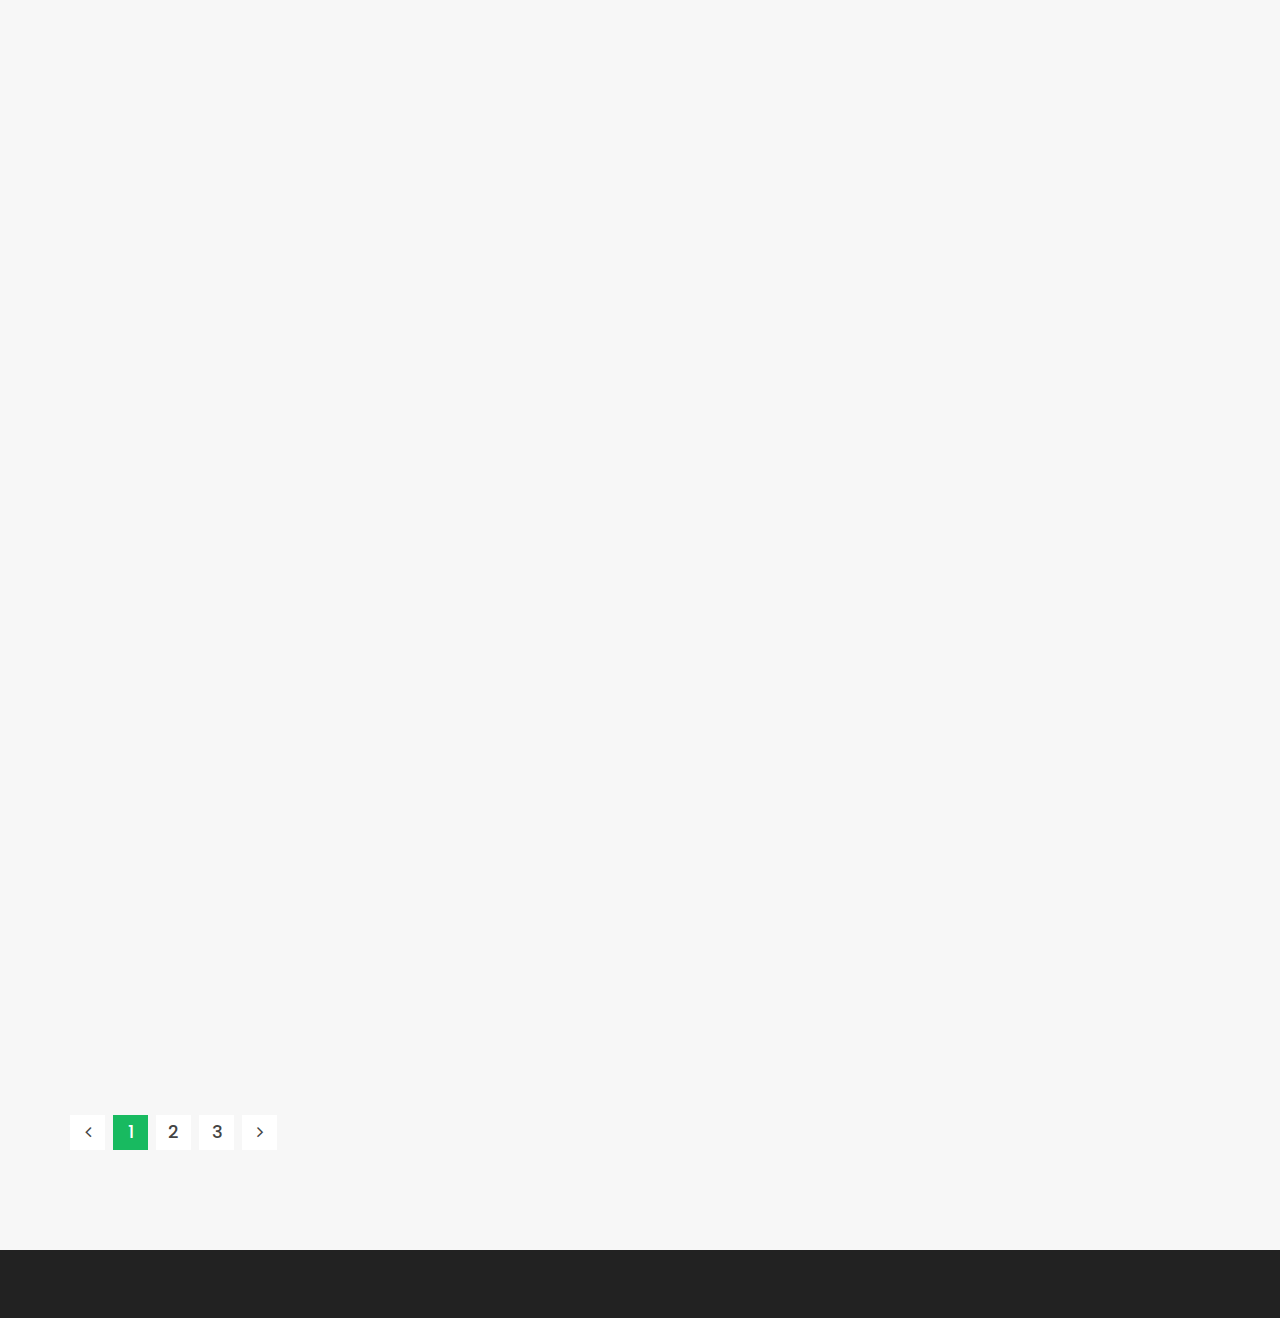
==== commit 7789195c: "added info to blog" ====
--- a/blog.html
+++ b/blog.html
@@ -8,7 +8,7 @@
         <meta name="keywords" content="mhbthemes, resume, cv, portfolio, personal, developer, designer,personal resume, onepage, clean, modern">
         <meta name="author" content="Alex Smith">
 
-        <title>Alex - Personal Portfolio Template</title>
+        <title>Ronit Taleti</title>
         
         <!-- Favicon -->
         <link rel="shortcut icon" href="assets/img/favicon.png" type="image/png">
@@ -63,21 +63,21 @@
                                     <span class="icon-bar"></span>
                                 </button>
                             </div>
-                            <a class="theme-color" href="index.html">Alex.</a> <!--== logo ==-->
+                            <a class="theme-color" href="index.html">Ronit.</a> <!--== logo ==-->
                         </div>
                     </div>
 
                     <div class="col-md-9 col-sm-8 col-xs-12">
                        <nav class="main-menu">
                         <div class="navbar-collapse collapse">
-                            <ul class="nav navbar-nav"> <!--== manin menu ==-->
-                                <li><a class="smoth-scroll" href="#home">Home</a></li>
-                                <li><a class="smoth-scroll" href="#about">About</a></li>
-                                <li><a class="smoth-scroll" href="#services">service</a></li>
-                                <li><a class="smoth-scroll" href="#work">work</a></li>
-                                <li><a class="smoth-scroll" href="#testimonial">testimonial</a></li>
-                                <li><a class="smoth-scroll" href="#contact">contact</a></li>
-                                <li class="active"><a class="smoth-scroll" href="blog.html">blog</a></li>
+                            <ul class="nav navbar-nav"><!--== manin menu ==-->
+                                <li><a class="smoth-scroll" href="index.html">Home</a></li>
+                                <li><a class="smoth-scroll"><strike>About</strike></a></li>
+                                <li><a class="smoth-scroll"><strike>What I do</strike></a></li>
+                                <li><a class="smoth-scroll"><strike>Work</strike></a></li>
+                                <!--<li><a class="smoth-scroll" href="#testimonial">testimonial</a></li>-->
+                                <li><a class="smoth-scroll"><strike>Contact</strike></a></li>
+                                <li><a class="smoth-scroll"><b>Blog</b></a></li>
                             </ul>
                         </div>
                         </nav>
@@ -180,7 +180,7 @@
                         <div class="widget about-me"> <!-- widget single -->
                             <h3 class="widget-title">about me</h3>
                             <img src="assets/img/author.jpg" alt="">
-                            <p>Lorem ipsum dolor sit amet, consectetur adipisicing elit, sed do eiusmod tempor incididunt ut labore et dolore magna aliqua. Ut enim ad minim veniam.</p>
+                            <p>I am a 14 year old from <b>The Knowledge Society</b> passionate about emerging technologies and how they can change the world, interested in VR/AR, AI, and BCIs.</p>
                         </div>
                         <div class="widget social"> <!-- widget single -->
                             <h3 class="widget-title">To follow me</h3>
@@ -191,32 +191,6 @@
                                 <li><a href="#"><i class="fa fa-pinterest"></i></a></li>
                             </ul>
                         </div>
-                        <div class="widget category"> <!-- widget single -->
-                            <h3 class="widget-title">Categories</h3>
-                            <ul>
-                                <li><a href="#">Web Design <span>(5)</span></a></li>
-                                <li><a href="#">Development <span>(17)</span></a></li>
-                                <li><a href="#">Graphics Design  <span>(25)</span></a></li>
-                                <li><a href="#">WordPress <span>(24)</span></a></li>
-                                <li><a href="#">Technology <span>(8)</span></a></li>
-                            </ul>
-                        </div>
-                        <div class="widget tags"> <!-- widget single -->
-                           <h3 class="widget-title">tags</h3>
-                            <ul>
-                                <li><a href="#">Design</a></li>
-                                <li><a href="#">Tecnology</a></li>
-                                <li><a href="#">Tends</a></li>
-                                <li><a href="#">html</a></li>
-                                <li><a href="#">wordpress</a></li>
-                                <li><a href="#">java</a></li>
-                                <li><a href="#">c++</a></li>
-                                <li><a href="#">jquery</a></li>
-                                <li><a href="#">business</a></li>
-                                <li><a href="#">jumla</a></li>
-                                <li><a href="#">envato</a></li>
-                            </ul>
-                        </div>
                     </div>
                 </div> <!--/.row-->
             </div> <!--/.container-->
